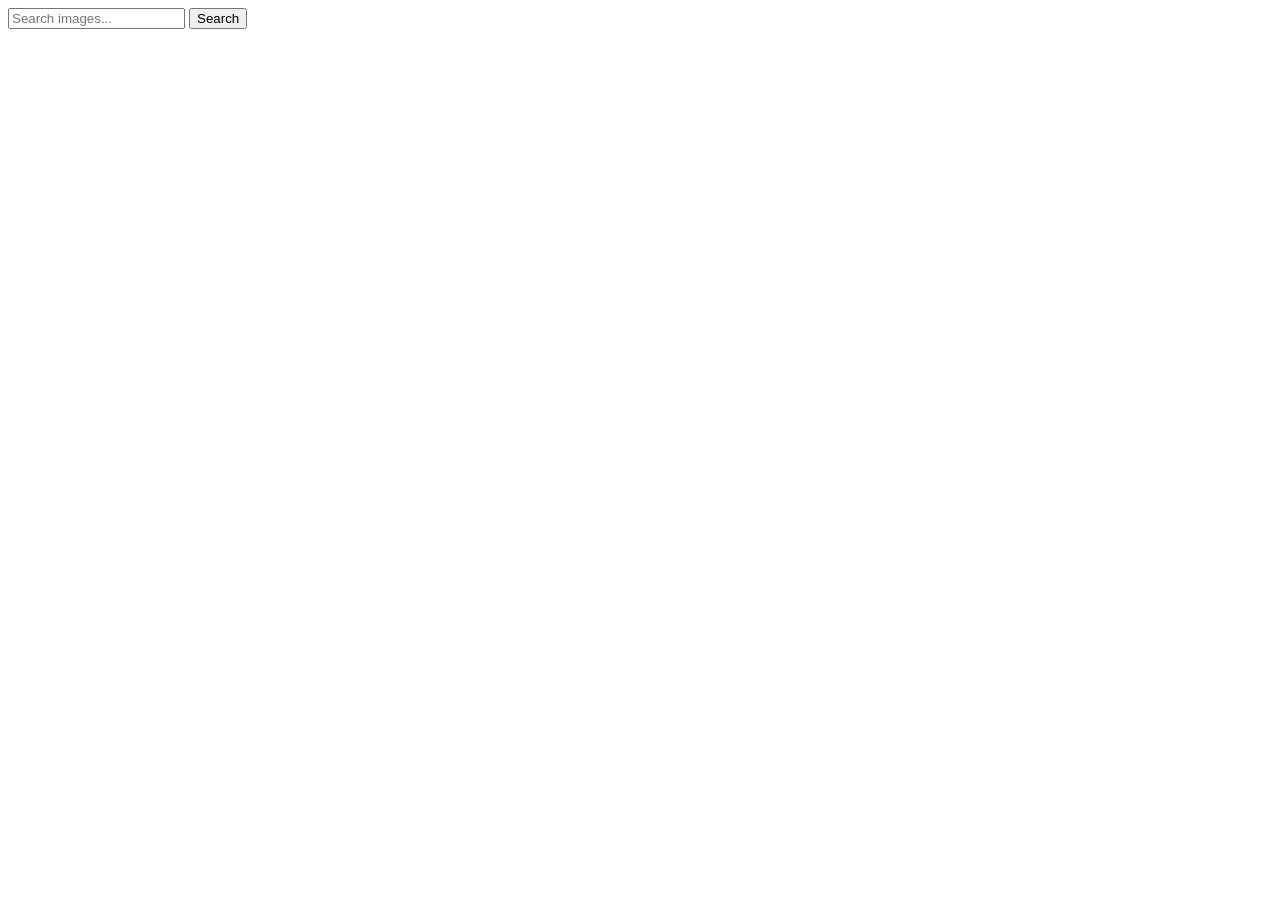
==== src/index.html @ 712ac355 "Add initial HTML structure for the project" ====
<!doctype html>
<html lang="en">
  <head>
    <meta charset="UTF-8" />
    <link rel="icon" type="image/svg+xml" href="/favicon.svg" />
    <meta name="viewport" content="width=device-width, initial-scale=1.0" />
    <title>HW 11</title>
    <link rel="stylesheet" href="./css/styles.css" />
  </head>
  <body>
    <form class="form">
      <label>
        <input
          type="text"
          name="search-text"
          placeholder="Search images..."
          required
        />
      </label>
      <button type="submit">Search</button>
    </form>

    <ul class="gallery"></ul>

    <span class="loader"></span>
    <script type="module" src="./js/main.js"></script>
  </body>
</html>
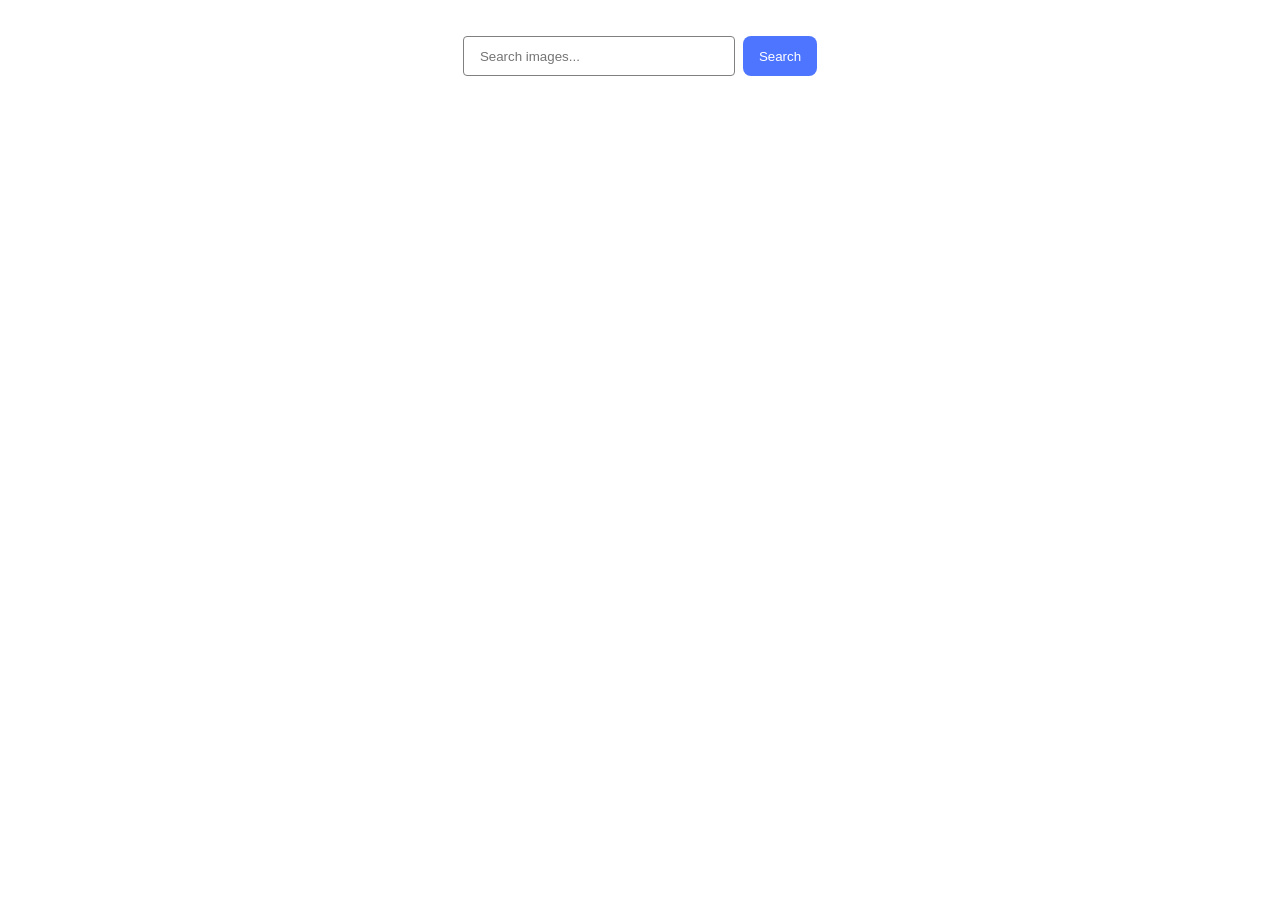
==== commit 018d6bb4: "Rename index.html to src/index.html" ====
--- a/src/index.html
+++ b/src/index.html
@@ -2,7 +2,7 @@
 <html lang="en">
   <head>
     <meta charset="UTF-8" />
-    <link rel="icon" type="image/svg+xml" href="/favicon.svg" />
+    <link rel="icon" type="image/svg+xml" href="./favicon.svg" />
     <meta name="viewport" content="width=device-width, initial-scale=1.0" />
     <title>HW 11</title>
     <link rel="stylesheet" href="./css/styles.css" />
--- a/src/css/styles.css
+++ b/src/css/styles.css
@@ -0,0 +1,9 @@
+/**
+  |============================
+  | include css partials with
+  | default @import url()
+  |============================
+*/
+/* Common styles */
+@import url('./reset.css');
+@import url('./base.css');
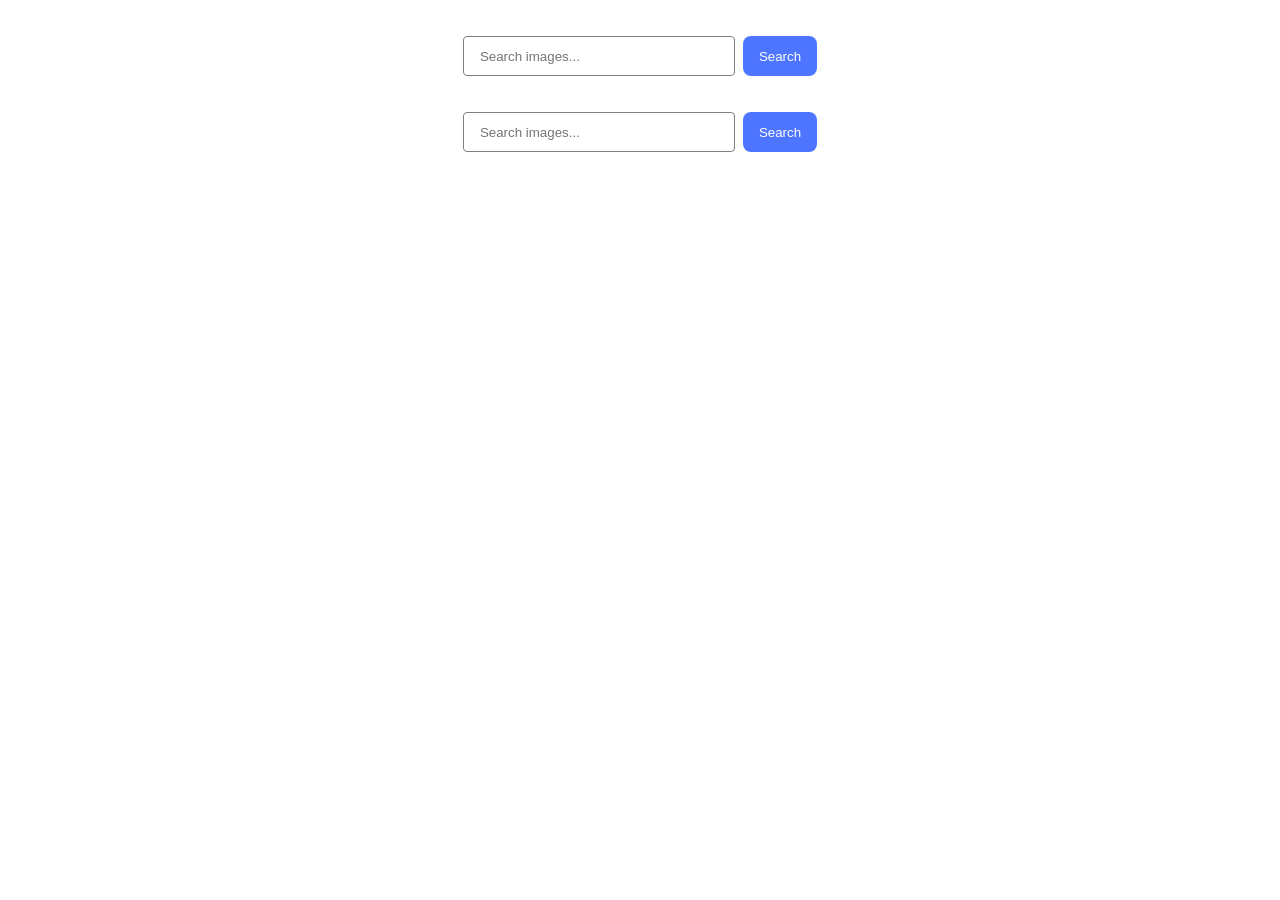
==== commit 96bde753: "Update index.html" ====
--- a/src/index.html
+++ b/src/index.html
@@ -20,9 +20,36 @@
       <button type="submit">Search</button>
     </form>
 
-    <ul class="gallery"></ul>
+<!doctype html>
 
-    <span class="loader"></span>
-    <script type="module" src="./js/main.js"></script>
+<html lang="en">
+  <head>
+    <meta charset="UTF-8" />
+    <link rel="icon" type="image/svg+xml" href="/favicon.svg" />
+    <meta name="viewport" content="width=device-width, initial-scale=1.0" />
+    <title>HW 11</title>
+    <link rel="stylesheet" href="/css/styles.css" />
+  </head>
+  <body>
+    <form class="form">
+      <label>
+        <input
+          type="text"
+          name="search-text"
+          placeholder="Search images..."
+          required
+        />
+      </label>
+      <button type="submit">Search</button>
+    </form>
+
+<ul class="gallery"></ul>
+
+<span class="loader"></span>
+
+<script type="module" src="/js/main.js"></script>
   </body>
 </html>
+
+  </body>
+</html>
--- a/css/styles.css
+++ b/css/styles.css
@@ -0,0 +1,9 @@
+/**
+  |============================
+  | include css partials with
+  | default @import url()
+  |============================
+*/
+/* Common styles */
+@import url('./reset.css');
+@import url('./base.css');
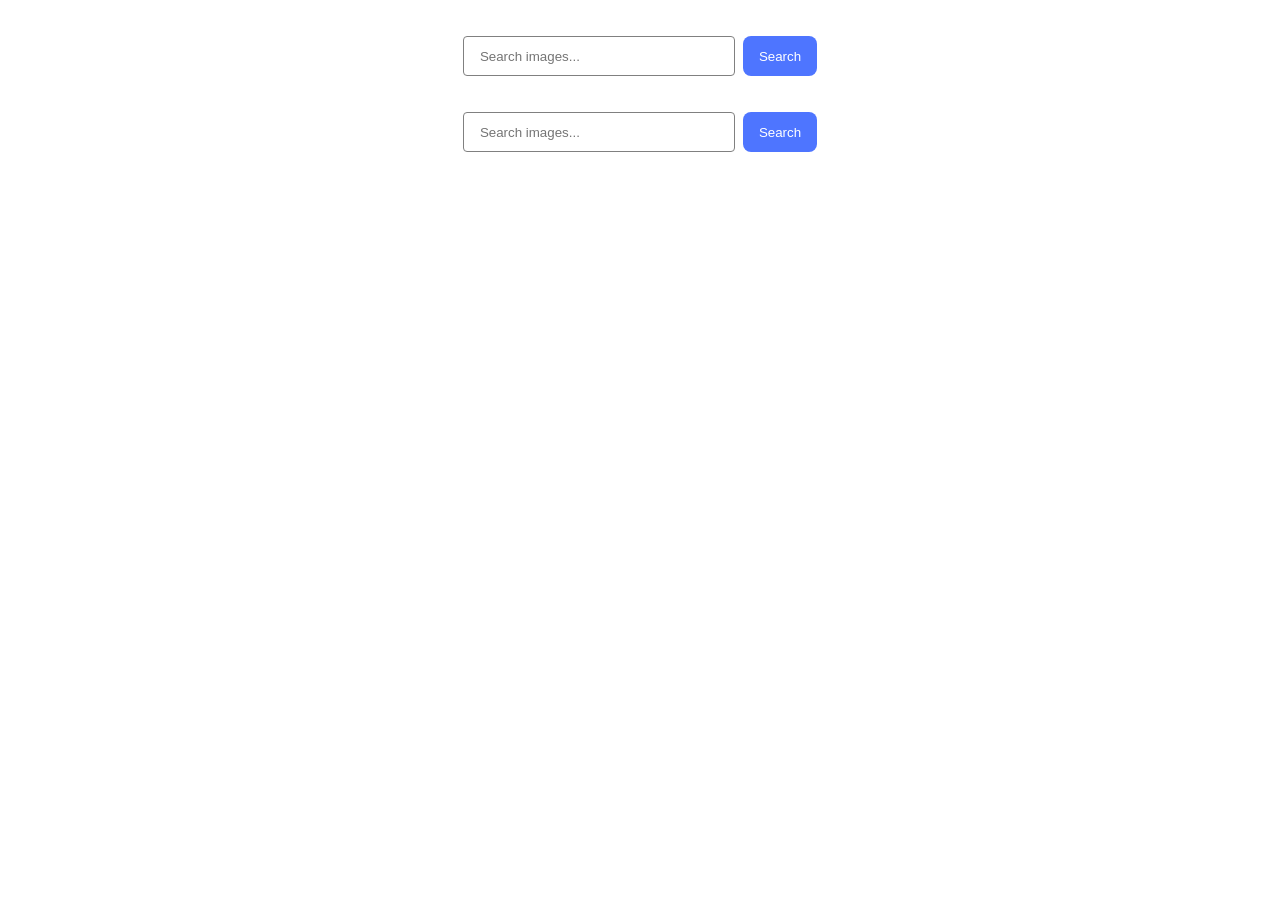
==== commit a2fb721b: "Fix script source path in index.html" ====
--- a/src/index.html
+++ b/src/index.html
@@ -47,7 +47,7 @@
 
 <span class="loader"></span>
 
-<script type="module" src="/js/main.js"></script>
+<script type="module" src="./main.js"></script>
   </body>
 </html>
 
